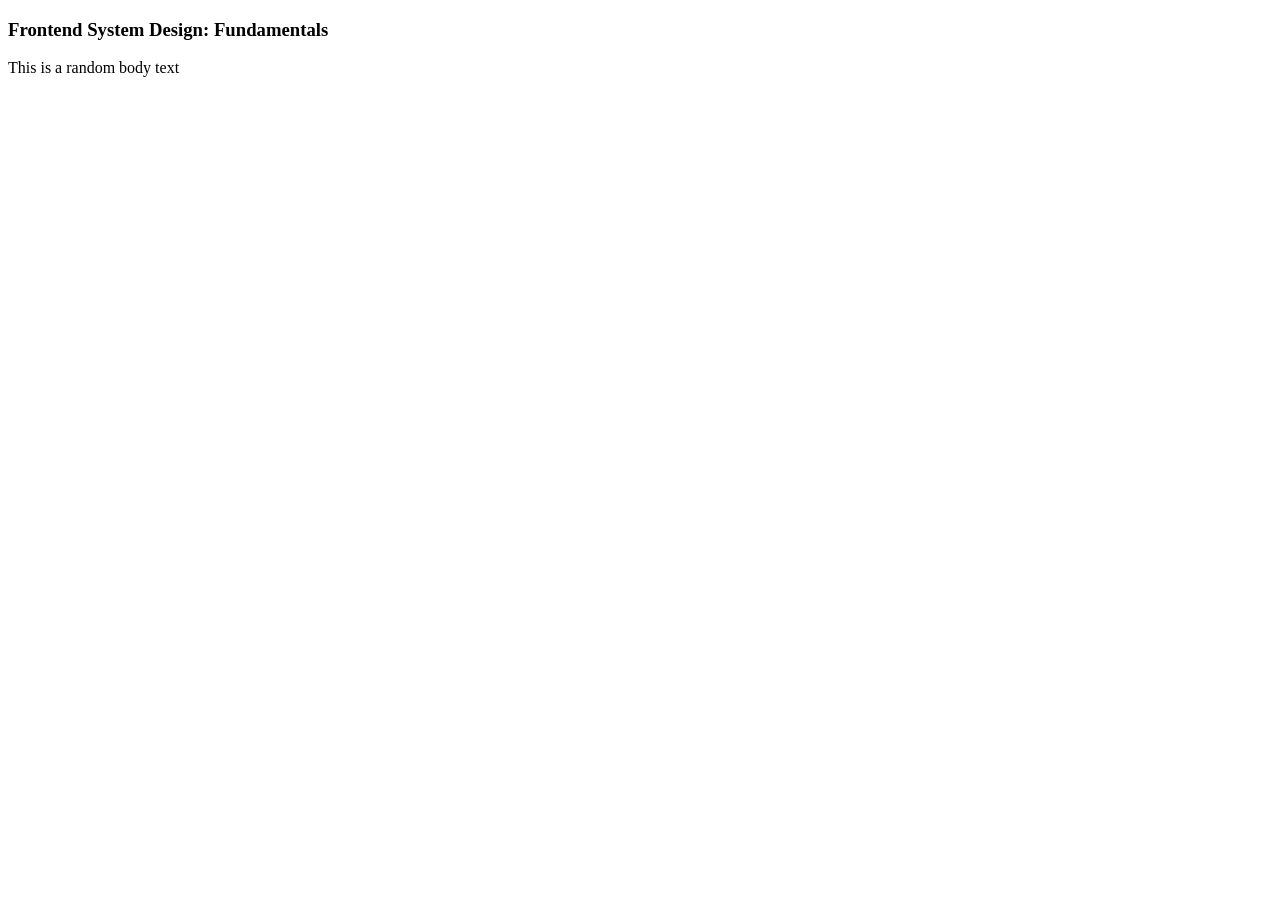
==== 1-dom/begin/index.html @ db108bc5 "Update index.html" ====
<!DOCTYPE html>
<html lang="en">

<head>
  <meta charset="UTF-8">
  <title>Frontend System Design Fundamentals</title>
  <link rel="stylesheet" href="./index.css">
</head>

<body>
  <main id="container"></main>
</body>
<script>
  const container = document.getElementById('container');
  const html = `<article class="card">
    <h3 class="card__title"></h3>
    <div class="card__body">
      <div class='card__body__image'></div>
      <section class='card__body__content'>
      </section>
    </div>
  </article>`;

  /**
   * @param {string} title
   * @param {string} body
   *
   * @return {HTMLElement
   */
  function createCardComponent(title, body) {
    const card = document.createElement('article');
    card.classList.add('card');

    const h3Element = document.createElement('h3');
    h3Element.classList.add('card__title');
    h3Element.textContent = title;

    const bodyElement = document.createElement('div');
    bodyElement.classList.add('card__body');

    const imageElement = document.createElement('div');
    imageElement.classList.add('card__body__image');
    bodyElement.appendChild(imageElement);

    const contentElement = document.createElement('section');
    contentElement.classList.add('card__body__content');
    contentElement.appendChild(document.createTextNode(body));
    bodyElement.appendChild(contentElement);

    // Add `h3Element` and `bodyElement` to `card`
    card.appendChild(h3Element);
    card.appendChild(bodyElement);

    return card;
  }

  const component = createCardComponent(
    "Frontend System Design: Fundamentals",
    "This is a random body text"
  );

  container.appendChild(component);
</script>

</html>
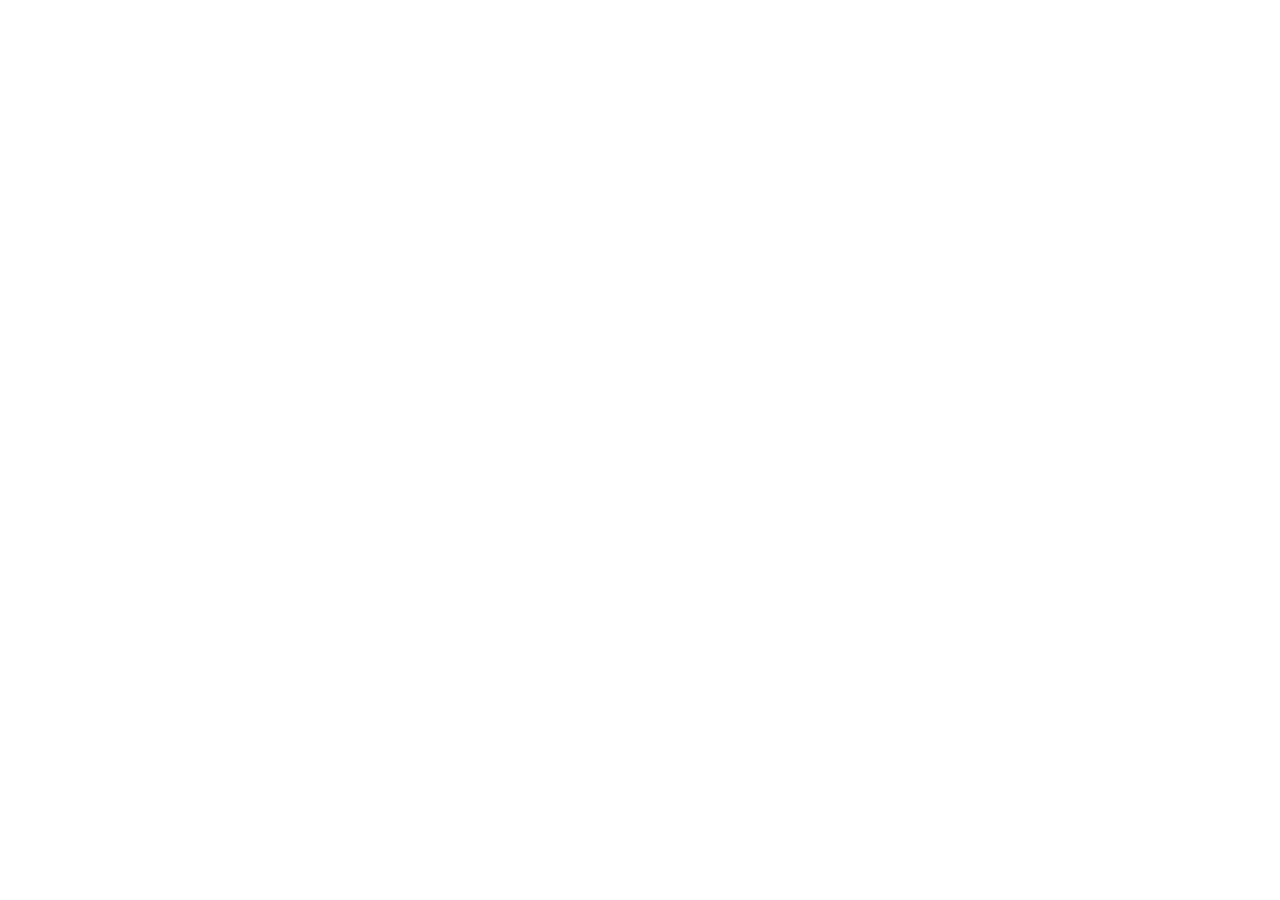
==== commit 5271ebb0: "Learned Observable stuff" ====
--- a/1-dom/begin/index.html
+++ b/1-dom/begin/index.html
@@ -9,17 +9,20 @@
 
 <body>
   <main id="container"></main>
+
+  <template>
+    <article class="card">
+      <h3 class="card__title"></h3>
+      <div class="card__body">
+        <div class='card__body__image'></div>
+        <section class='card__body__content'>
+        </section>
+      </div>
+    </article>
+  </template>
 </body>
 <script>
   const container = document.getElementById('container');
-  const html = `<article class="card">
-    <h3 class="card__title"></h3>
-    <div class="card__body">
-      <div class='card__body__image'></div>
-      <section class='card__body__content'>
-      </section>
-    </div>
-  </article>`;
 
   /**
    * @param {string} title
@@ -28,30 +31,7 @@
    * @return {HTMLElement
    */
   function createCardComponent(title, body) {
-    const card = document.createElement('article');
-    card.classList.add('card');
-
-    const h3Element = document.createElement('h3');
-    h3Element.classList.add('card__title');
-    h3Element.textContent = title;
-
-    const bodyElement = document.createElement('div');
-    bodyElement.classList.add('card__body');
-
-    const imageElement = document.createElement('div');
-    imageElement.classList.add('card__body__image');
-    bodyElement.appendChild(imageElement);
-
-    const contentElement = document.createElement('section');
-    contentElement.classList.add('card__body__content');
-    contentElement.appendChild(document.createTextNode(body));
-    bodyElement.appendChild(contentElement);
-
-    // Add `h3Element` and `bodyElement` to `card`
-    card.appendChild(h3Element);
-    card.appendChild(bodyElement);
-
-    return card;
+    // @todo - Implement function
   }
 
   const component = createCardComponent(
